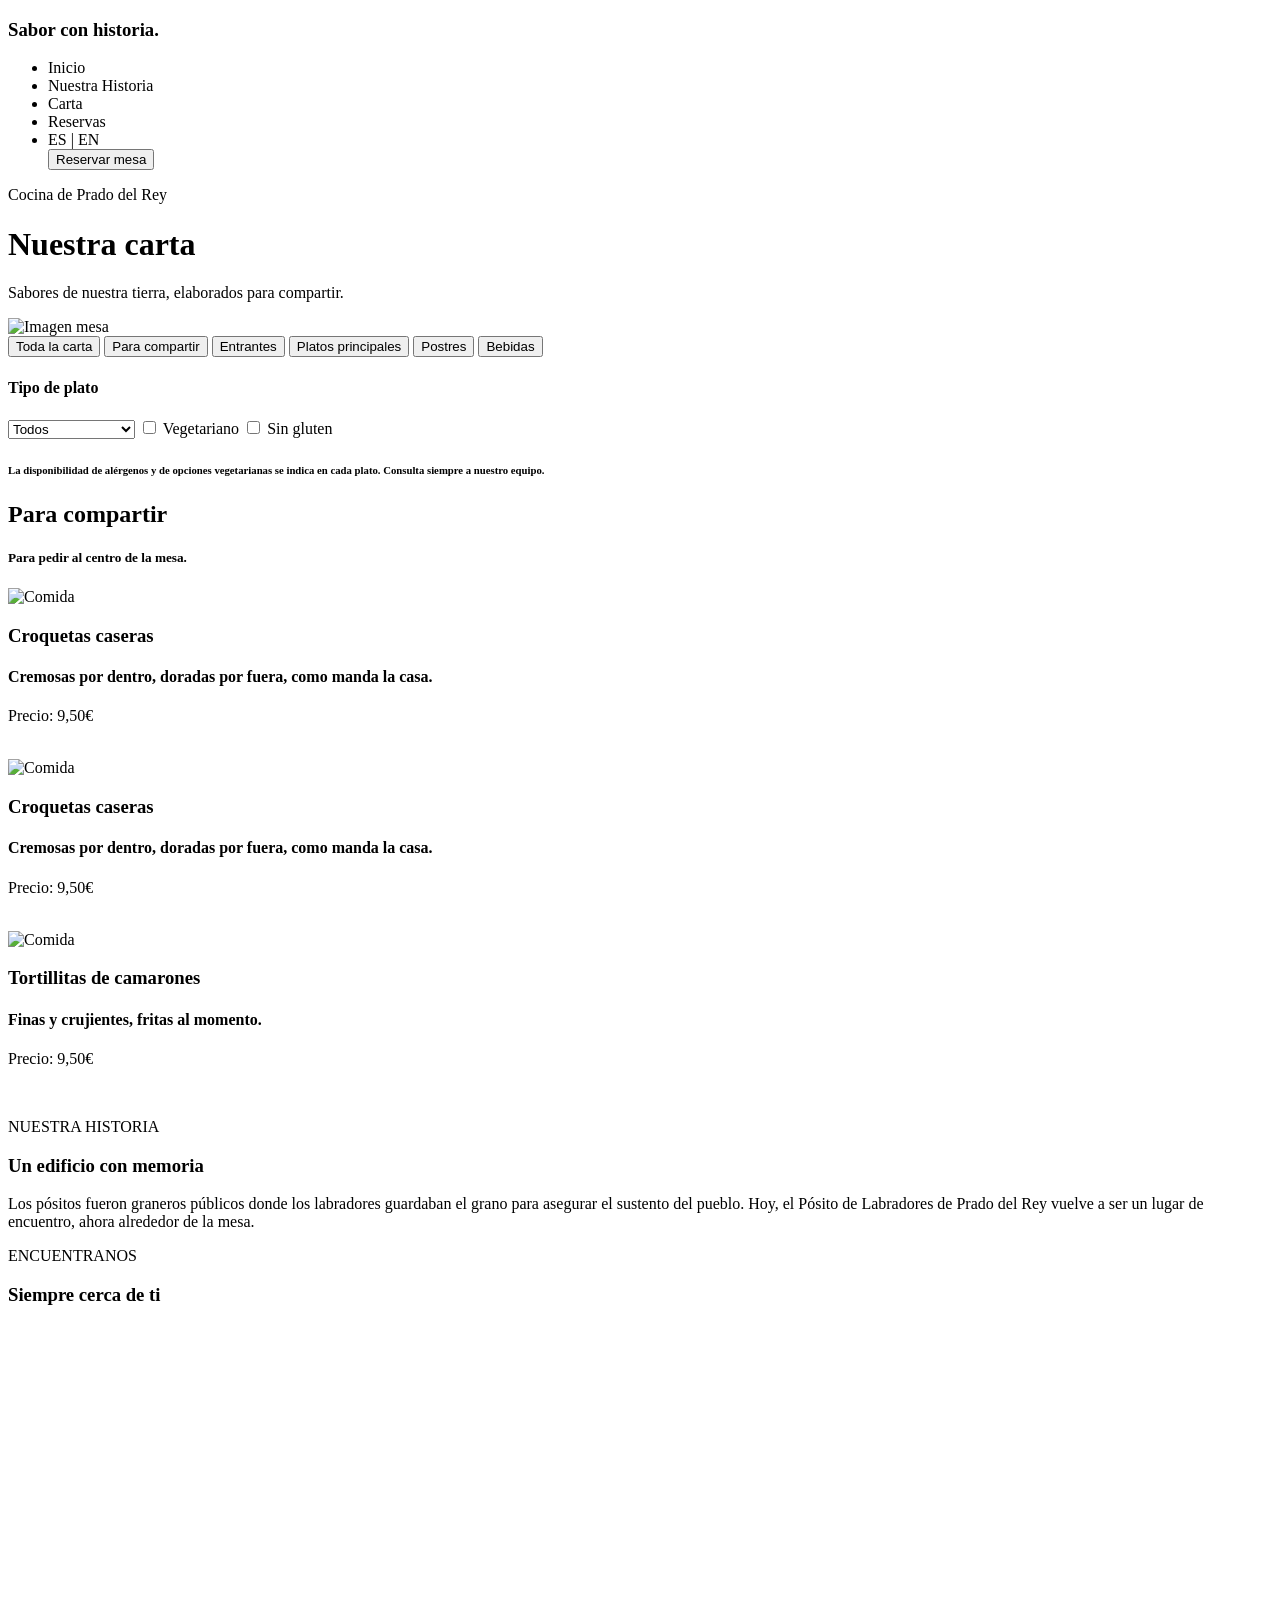
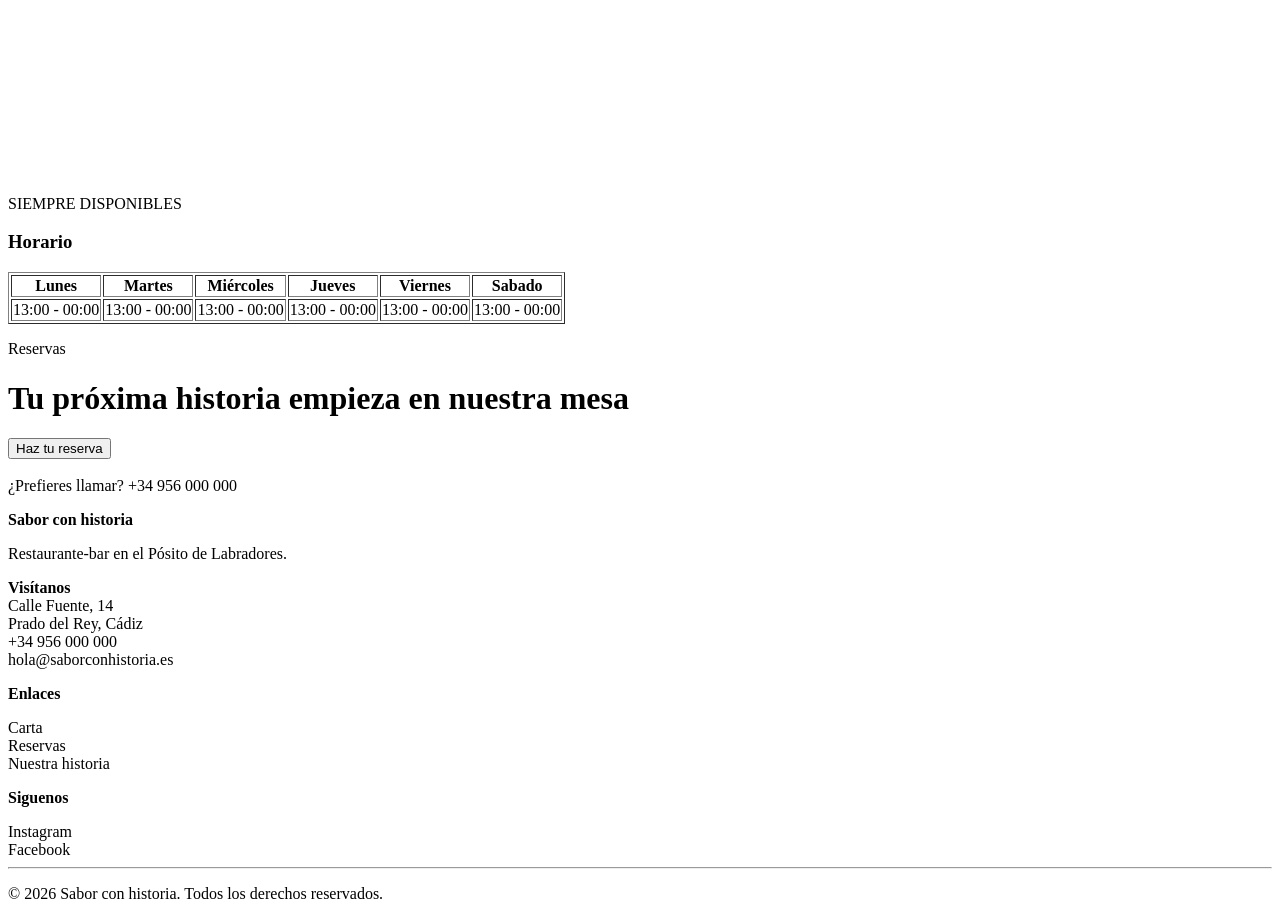
==== Fase5/carta.html @ 290599c7 "html carta" ====
<!DOCTYPE html>
<html lang="es">
<head>
    <meta charset="UTF-8">
    <meta name="viewport" content="width=device-width, initial-scale=1.0">
    <title>Sabor con historia</title>
</head>
<body>
    <header>
        <nav>
            <h3>Sabor con historia.</h3>
            <ul>
                <li><a>Inicio</a></li>
                <li><a>Nuestra Historia</a></li>
                <li><a>Carta</a></li>
                <li><a>Reservas</a></li>
                <li><a>ES | EN</a></li>
                <button>Reservar mesa</button>
            </ul>
        </nav>
    </header>

    <main>
        <p>Cocina de Prado del Rey</p>
        <h1>Nuestra carta</h1>
        <p>Sabores de nuestra tierra, elaborados para compartir.</p>
        <img src="" alt="Imagen mesa">
        <br>
        <button>Toda la carta</button>
        <button>Para compartir</button>
        <button>Entrantes</button>
        <button>Platos principales</button>
        <button>Postres</button>
        <button>Bebidas</button>
        <br>
        <h4>Tipo de plato</h4>
        <select>
            <option>Todos</option>
            <option>Para compartir</option>
            <option>Entrantes</option>
            <option>Platos principales</option>
            <option>Postres</option>
            <option>Bebidas</option>
        </select>
        <label>
            <input type="checkbox">
            Vegetariano
        </label>
        <label>
            <input type="checkbox">
            Sin gluten
        </label>
        <h6>La disponibilidad de alérgenos y de opciones vegetarianas se indica en cada plato. Consulta siempre a nuestro equipo.</h6>

        <article>
            <section>
                <h2>Para compartir</h2>
                <h5>Para pedir al centro de la mesa.</h5>
                <img src="" alt="Comida">
                <h3>Croquetas caseras</h3>
                <h4>Cremosas por dentro, doradas por fuera, como manda la casa.</h4>
                <p>Precio: 9,50€</p>
                <br>
                <img src="" alt="Comida">
                <h3>Croquetas caseras</h3>
                <h4>Cremosas por dentro, doradas por fuera, como manda la casa.</h4>
                <p>Precio: 9,50€</p>
                <br>
                <img src="" alt="Comida">
                <h3>Tortillitas de camarones</h3>
                <h4>Finas y crujientes, fritas al momento.</h4>
                <p>Precio: 9,50€</p>
                <br>
            </section>
            <section>
                <p>NUESTRA HISTORIA</p>
                <h1>Un edificio con memoria</h1>
                <p>
                    Los pósitos fueron graneros públicos donde los labradores guardaban el 
                    grano para asegurar el sustento del pueblo. Hoy, el Pósito de Labradores de Prado del Rey 
                    vuelve a ser un lugar de encuentro, ahora alrededor de la mesa.
                </p>
            </section>
            <section>
                <p>ENCUENTRANOS</p>
                <h1>Siempre cerca de ti</h1>
                <iframe src="https://www.google.com/maps/embed?pb=!1m18!1m12!1m3!1d399.41050232334203!2d-5.557036892830873!3d36.787740159739464!2m3!1f0!2f0!3f0!3m2!1i1024!2i768!4f13.1!3m3!1m2!1s0xd0d1283fb7f2bff%3A0xf426037abf0cd875!2s11660%20Prado%20del%20Rey%2C%20C%C3%A1diz!5e0!3m2!1ses!2ses!4v1794409449391!5m2!1ses!2ses" width="600" height="450" style="border:0;" allowfullscreen="" loading="lazy" referrerpolicy="strict-origin-when-cross-origin"></iframe>
            </section>
            <section>
                <p>SIEMPRE DISPONIBLES</p>
                <h1>Horario</h1>
                <table border="1">
                    <thead>
                        <th>Lunes</th>
                        <th>Martes</th>
                        <th>Miércoles</th>
                        <th>Jueves</th>
                        <th>Viernes</th>
                        <th>Sabado</th>
                    </thead>
                    <tbody>
                        <tr>
                            <td>13:00 - 00:00</td>
                            <td>13:00 - 00:00</td>
                            <td>13:00 - 00:00</td>
                            <td>13:00 - 00:00</td>
                            <td>13:00 - 00:00</td>
                            <td>13:00 - 00:00</td>
                        </tr>
                    </tbody>
                </table>
            </section>
        </article>
    </main>

    <footer>
        <p>Reservas</p>
        <h1>Tu próxima historia empieza en nuestra mesa</h1>
        <button>Haz tu reserva</button><br><br>
        <a>¿Prefieres llamar? +34 956 000 000</a>
        <p><b>Sabor con historia</b></p>
        <p>Restaurante-bar en el Pósito de Labradores.</p>
        <p>
            <b>Visítanos</b><br>Calle Fuente, 14<br>Prado del Rey, Cádiz<br>+34 956 000 000
            <br>hola@saborconhistoria.es
        </p>

        <p><b>Enlaces</b></p>
        <a>Carta</a><br>
        <a>Reservas</a><br>
        <a>Nuestra historia</a><br>
        
        <p><b>Siguenos</b></p>
        <a>Instagram</a><br>
        <a>Facebook</a><br>
        <hr>
        <p>&copy 2026 Sabor con historia. Todos los derechos reservados.</p>
    </footer>
</body>
</html>
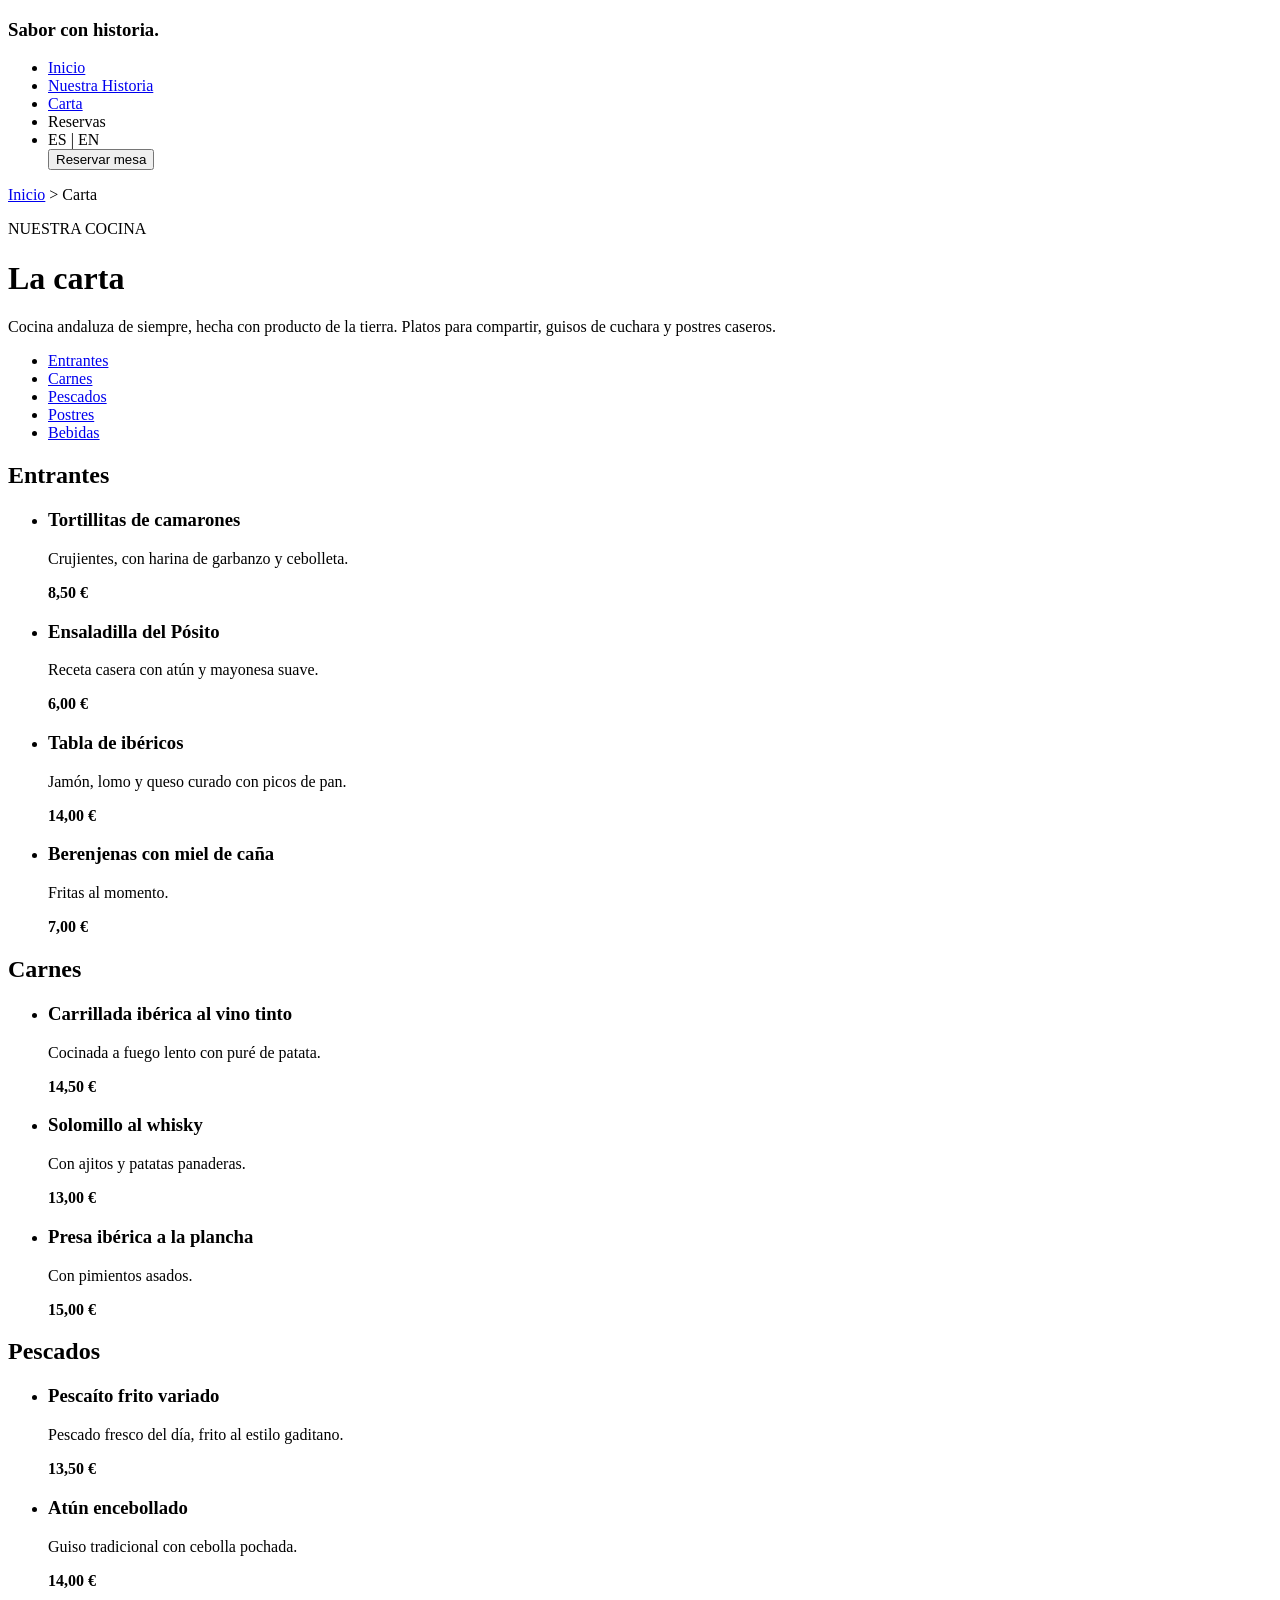
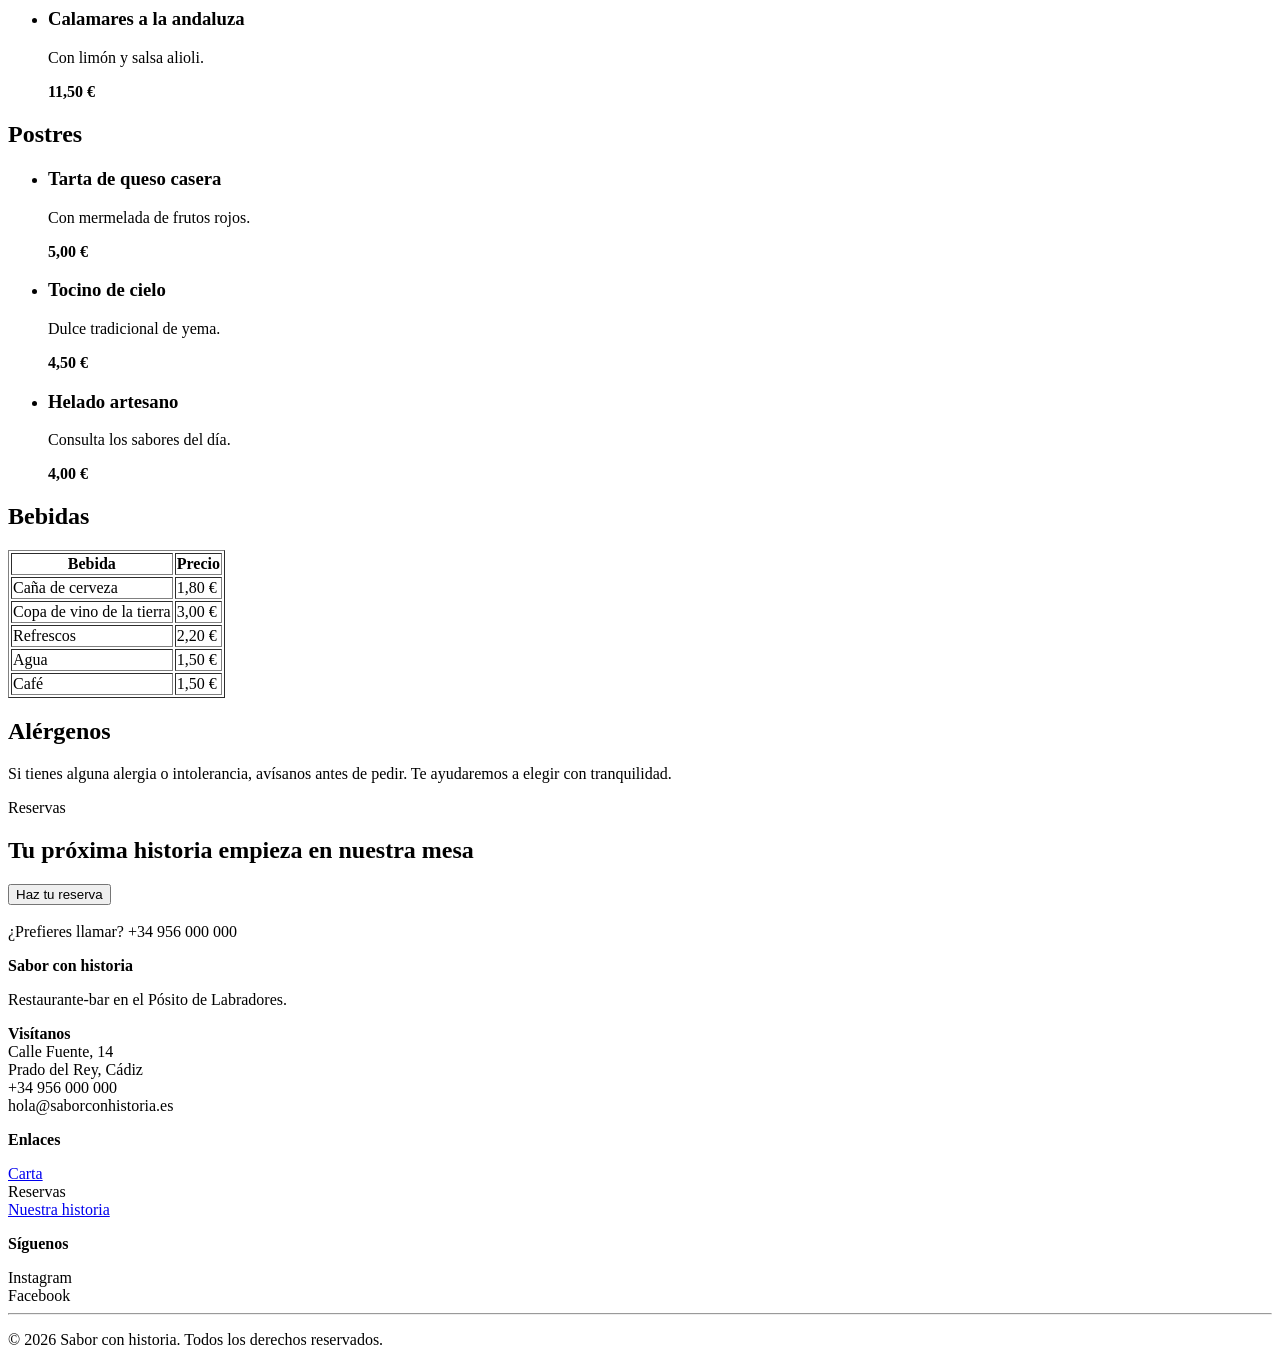
==== commit 4b226da6: "fase six" ====
--- a/Fase5/carta.html
+++ b/Fase5/carta.html
@@ -3,16 +3,16 @@
 <head>
     <meta charset="UTF-8">
     <meta name="viewport" content="width=device-width, initial-scale=1.0">
-    <title>Sabor con historia</title>
+    <title>Carta | Sabor con historia</title>
 </head>
 <body>
     <header>
         <nav>
             <h3>Sabor con historia.</h3>
             <ul>
-                <li><a>Inicio</a></li>
-                <li><a>Nuestra Historia</a></li>
-                <li><a>Carta</a></li>
+                <li><a href="index.html">Inicio</a></li>
+                <li><a href="index.html#historia">Nuestra Historia</a></li>
+                <li><a href="carta.html" aria-current="page">Carta</a></li>
                 <li><a>Reservas</a></li>
                 <li><a>ES | EN</a></li>
                 <button>Reservar mesa</button>
@@ -21,101 +21,164 @@
     </header>
 
     <main>
-        <p>Cocina de Prado del Rey</p>
-        <h1>Nuestra carta</h1>
-        <p>Sabores de nuestra tierra, elaborados para compartir.</p>
-        <img src="" alt="Imagen mesa">
-        <br>
-        <button>Toda la carta</button>
-        <button>Para compartir</button>
-        <button>Entrantes</button>
-        <button>Platos principales</button>
-        <button>Postres</button>
-        <button>Bebidas</button>
-        <br>
-        <h4>Tipo de plato</h4>
-        <select>
-            <option>Todos</option>
-            <option>Para compartir</option>
-            <option>Entrantes</option>
-            <option>Platos principales</option>
-            <option>Postres</option>
-            <option>Bebidas</option>
-        </select>
-        <label>
-            <input type="checkbox">
-            Vegetariano
-        </label>
-        <label>
-            <input type="checkbox">
-            Sin gluten
-        </label>
-        <h6>La disponibilidad de alérgenos y de opciones vegetarianas se indica en cada plato. Consulta siempre a nuestro equipo.</h6>
+        <!-- Migas de pan -->
+        <nav aria-label="Migas de pan">
+            <a href="index.html">Inicio</a> &gt; <span>Carta</span>
+        </nav>
+
+        <!-- Cabecera de la página -->
+        <p>NUESTRA COCINA</p>
+        <h1>La carta</h1>
+        <p>Cocina andaluza de siempre, hecha con producto de la tierra. 
+            Platos para compartir, guisos de cuchara y postres caseros.</p>
+
+        <!-- Índice de categorías -->
+        <nav aria-label="Categorías de la carta">
+            <ul>
+                <li><a href="#entrantes">Entrantes</a></li>
+                <li><a href="#carnes">Carnes</a></li>
+                <li><a href="#pescados">Pescados</a></li>
+                <li><a href="#postres">Postres</a></li>
+                <li><a href="#bebidas">Bebidas</a></li>
+            </ul>
+        </nav>
 
         <article>
-            <section>
-                <h2>Para compartir</h2>
-                <h5>Para pedir al centro de la mesa.</h5>
-                <img src="" alt="Comida">
-                <h3>Croquetas caseras</h3>
-                <h4>Cremosas por dentro, doradas por fuera, como manda la casa.</h4>
-                <p>Precio: 9,50€</p>
-                <br>
-                <img src="" alt="Comida">
-                <h3>Croquetas caseras</h3>
-                <h4>Cremosas por dentro, doradas por fuera, como manda la casa.</h4>
-                <p>Precio: 9,50€</p>
-                <br>
-                <img src="" alt="Comida">
-                <h3>Tortillitas de camarones</h3>
-                <h4>Finas y crujientes, fritas al momento.</h4>
-                <p>Precio: 9,50€</p>
-                <br>
-            </section>
-            <section>
-                <p>NUESTRA HISTORIA</p>
-                <h1>Un edificio con memoria</h1>
-                <p>
-                    Los pósitos fueron graneros públicos donde los labradores guardaban el 
-                    grano para asegurar el sustento del pueblo. Hoy, el Pósito de Labradores de Prado del Rey 
-                    vuelve a ser un lugar de encuentro, ahora alrededor de la mesa.
-                </p>
-            </section>
-            <section>
-                <p>ENCUENTRANOS</p>
-                <h1>Siempre cerca de ti</h1>
-                <iframe src="https://www.google.com/maps/embed?pb=!1m18!1m12!1m3!1d399.41050232334203!2d-5.557036892830873!3d36.787740159739464!2m3!1f0!2f0!3f0!3m2!1i1024!2i768!4f13.1!3m3!1m2!1s0xd0d1283fb7f2bff%3A0xf426037abf0cd875!2s11660%20Prado%20del%20Rey%2C%20C%C3%A1diz!5e0!3m2!1ses!2ses!4v1794409449391!5m2!1ses!2ses" width="600" height="450" style="border:0;" allowfullscreen="" loading="lazy" referrerpolicy="strict-origin-when-cross-origin"></iframe>
-            </section>
-            <section>
-                <p>SIEMPRE DISPONIBLES</p>
-                <h1>Horario</h1>
+            <section id="entrantes">
+                <h2>Entrantes</h2>
+                <ul>
+                    <li>
+                        <h3>Tortillitas de camarones</h3>
+                        <p>Crujientes, con harina de garbanzo y cebolleta.</p>
+                        <p><strong>8,50 €</strong></p>
+                    </li>
+                    <li>
+                        <h3>Ensaladilla del Pósito</h3>
+                        <p>Receta casera con atún y mayonesa suave.</p>
+                        <p><strong>6,00 €</strong></p>
+                    </li>
+                    <li>
+                        <h3>Tabla de ibéricos</h3>
+                        <p>Jamón, lomo y queso curado con picos de pan.</p>
+                        <p><strong>14,00 €</strong></p>
+                    </li>
+                    <li>
+                        <h3>Berenjenas con miel de caña</h3>
+                        <p>Fritas al momento.</p>
+                        <p><strong>7,00 €</strong></p>
+                    </li>
+                </ul>
+            </section>
+
+            <section id="carnes">
+                <h2>Carnes</h2>
+                <ul>
+                    <li>
+                        <h3>Carrillada ibérica al vino tinto</h3>
+                        <p>Cocinada a fuego lento con puré de patata.</p>
+                        <p><strong>14,50 €</strong></p>
+                    </li>
+                    <li>
+                        <h3>Solomillo al whisky</h3>
+                        <p>Con ajitos y patatas panaderas.</p>
+                        <p><strong>13,00 €</strong></p>
+                    </li>
+                    <li>
+                        <h3>Presa ibérica a la plancha</h3>
+                        <p>Con pimientos asados.</p>
+                        <p><strong>15,00 €</strong></p>
+                    </li>
+                </ul>
+            </section>
+
+            <section id="pescados">
+                <h2>Pescados</h2>
+                <ul>
+                    <li>
+                        <h3>Pescaíto frito variado</h3>
+                        <p>Pescado fresco del día, frito al estilo gaditano.</p>
+                        <p><strong>13,50 €</strong></p>
+                    </li>
+                    <li>
+                        <h3>Atún encebollado</h3>
+                        <p>Guiso tradicional con cebolla pochada.</p>
+                        <p><strong>14,00 €</strong></p>
+                    </li>
+                    <li>
+                        <h3>Calamares a la andaluza</h3>
+                        <p>Con limón y salsa alioli.</p>
+                        <p><strong>11,50 €</strong></p>
+                    </li>
+                </ul>
+            </section>
+
+            <section id="postres">
+                <h2>Postres</h2>
+                <ul>
+                    <li>
+                        <h3>Tarta de queso casera</h3>
+                        <p>Con mermelada de frutos rojos.</p>
+                        <p><strong>5,00 €</strong></p>
+                    </li>
+                    <li>
+                        <h3>Tocino de cielo</h3>
+                        <p>Dulce tradicional de yema.</p>
+                        <p><strong>4,50 €</strong></p>
+                    </li>
+                    <li>
+                        <h3>Helado artesano</h3>
+                        <p>Consulta los sabores del día.</p>
+                        <p><strong>4,00 €</strong></p>
+                    </li>
+                </ul>
+            </section>
+
+            <section id="bebidas">
+                <h2>Bebidas</h2>
                 <table border="1">
                     <thead>
-                        <th>Lunes</th>
-                        <th>Martes</th>
-                        <th>Miércoles</th>
-                        <th>Jueves</th>
-                        <th>Viernes</th>
-                        <th>Sabado</th>
+                        <tr>
+                            <th>Bebida</th>
+                            <th>Precio</th>
+                        </tr>
                     </thead>
                     <tbody>
                         <tr>
-                            <td>13:00 - 00:00</td>
-                            <td>13:00 - 00:00</td>
-                            <td>13:00 - 00:00</td>
-                            <td>13:00 - 00:00</td>
-                            <td>13:00 - 00:00</td>
-                            <td>13:00 - 00:00</td>
+                            <td>Caña de cerveza</td>
+                            <td>1,80 €</td>
+                        </tr>
+                        <tr>
+                            <td>Copa de vino de la tierra</td>
+                            <td>3,00 €</td>
+                        </tr>
+                        <tr>
+                            <td>Refrescos</td>
+                            <td>2,20 €</td>
+                        </tr>
+                        <tr>
+                            <td>Agua</td>
+                            <td>1,50 €</td>
+                        </tr>
+                        <tr>
+                            <td>Café</td>
+                            <td>1,50 €</td>
                         </tr>
                     </tbody>
                 </table>
             </section>
+
+            <!-- Información sobre alérgenos -->
+            <section>
+                <h2>Alérgenos</h2>
+                <p>Si tienes alguna alergia o intolerancia, avísanos antes de pedir. 
+                    Te ayudaremos a elegir con tranquilidad.</p>
+            </section>
         </article>
     </main>
 
     <footer>
         <p>Reservas</p>
-        <h1>Tu próxima historia empieza en nuestra mesa</h1>
+        <h2>Tu próxima historia empieza en nuestra mesa</h2>
         <button>Haz tu reserva</button><br><br>
         <a>¿Prefieres llamar? +34 956 000 000</a>
         <p><b>Sabor con historia</b></p>
@@ -126,15 +189,15 @@
         </p>
 
         <p><b>Enlaces</b></p>
-        <a>Carta</a><br>
+        <a href="carta.html">Carta</a><br>
         <a>Reservas</a><br>
-        <a>Nuestra historia</a><br>
-        
-        <p><b>Siguenos</b></p>
+        <a href="index.html#historia">Nuestra historia</a><br>
+
+        <p><b>Síguenos</b></p>
         <a>Instagram</a><br>
         <a>Facebook</a><br>
         <hr>
-        <p>&copy 2026 Sabor con historia. Todos los derechos reservados.</p>
+        <p>&copy; 2026 Sabor con historia. Todos los derechos reservados.</p>
     </footer>
 </body>
 </html>
